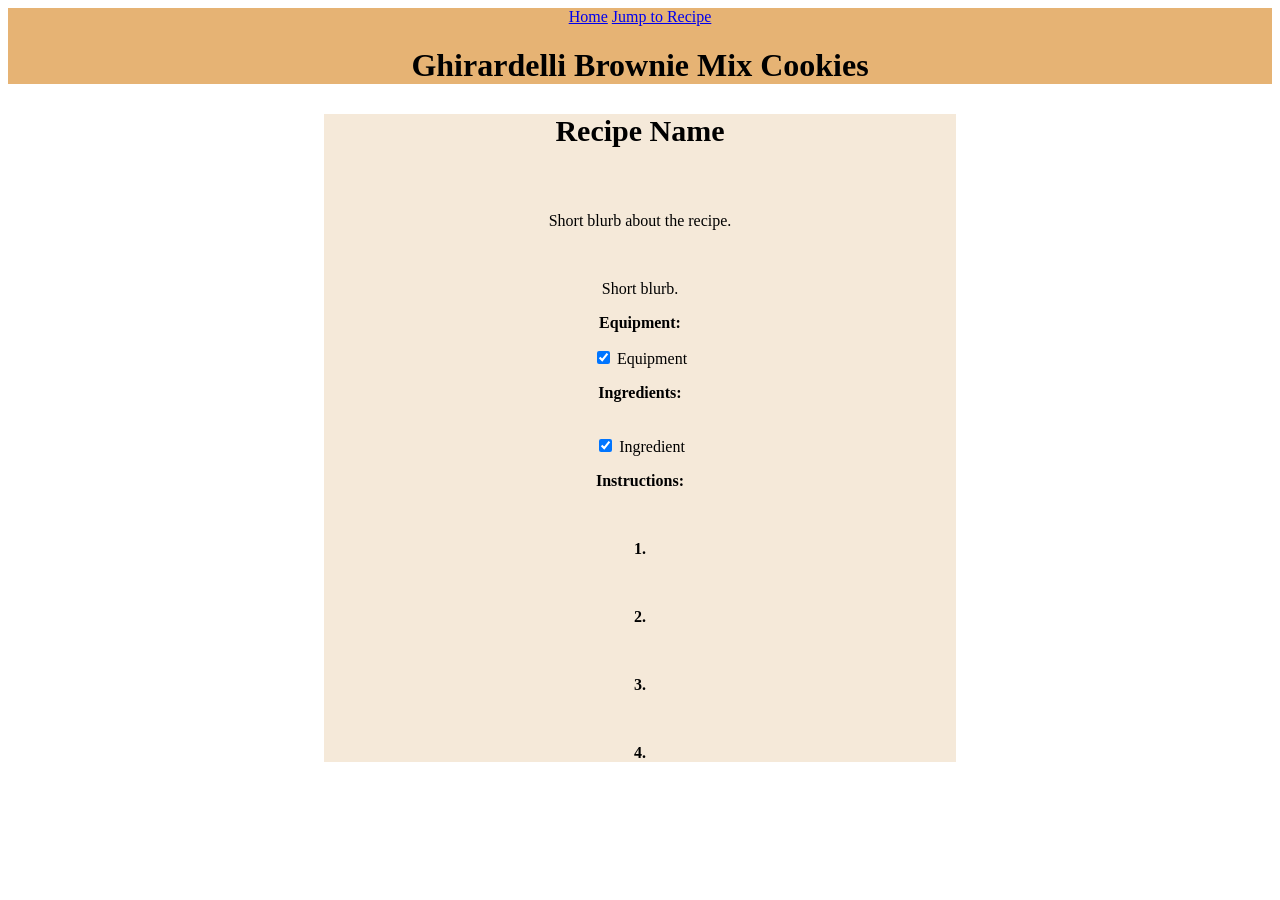
==== Recipes/GhirardelliBrownieMixCookies.html @ ae87c417 "Updated Recipe and Format" ====
<!DOCTYPE html>
<html lang="en">
<head>
    <meta charset="UTF-8">
    <meta name="viewport" content="width=device-width, initial-scale=1.0">
    <title>Scottish Shortbread</title>
    <link rel="stylesheet" href="../style.css">
</head>
<body>
    
    <header>
        <div class="box1">
            
            <nav>
                <a href="../index.html">Home</a>
                <a href="#GhirardelliBrownieMixCookiesRecipe">Jump to Recipe</a>
            </nav>
            
            <h1 font-size="100px">Ghirardelli Brownie Mix Cookies</h1>

        
        </div>
    </header>
    
    <section class="recipeBox">
        <div>
            
            <h3 class="recipeTitle">Recipe Name</h3>

            <br>

            <p>Short blurb about the recipe.</p>

            <br>

            <p>Short blurb.</p>
            
            <p text-align="left" id="#GhirardelliBrownieMixCookiesRecipe"><strong>Equipment:</strong></p>

            <input type="checkbox" id="mixer" name="equipment" value="mixer" checked>
            <label for="mixer">Equipment</label>

            <br>

            <p text-align="left"><strong>Ingredients:</strong></p>

            <br>
            
            <input type="checkbox" id="butter" name="ingredients" value="butter" checked>
            <label for="butter" font-size="30px">Ingredient</label>

            <br>
            
            <p text-align="left"><strong>Instructions:</strong></p>

            <br>

            <p><strong>1.</strong> </p>
            
            <br>

            <p><strong>2.</strong> </p>

            <br>

            <p><strong>3.</strong> </p>

            <br>

            <p><strong>4.</strong> </p>
        
        </div>

    </section>
</body>
</html>
---- style.css ----
.box1{
    height: 300;
    background-color: rgb(230, 179, 116);
    text-align: center;
    align-items:center;
}
.sections{
    text-align: center;
}
.subheading{
    height: 75;
    background-color: rgba(230, 179, 116, 0.488);
    text-align: center;
}
.recipeTitle{
    text-align: center;
    font-size: 30px;
}
.recipeBox{
    background-color: rgba(234, 209, 178, 0.488);
    text-align: center;
    width: 50%;
    margin-left: auto;
    margin-right: auto;
}
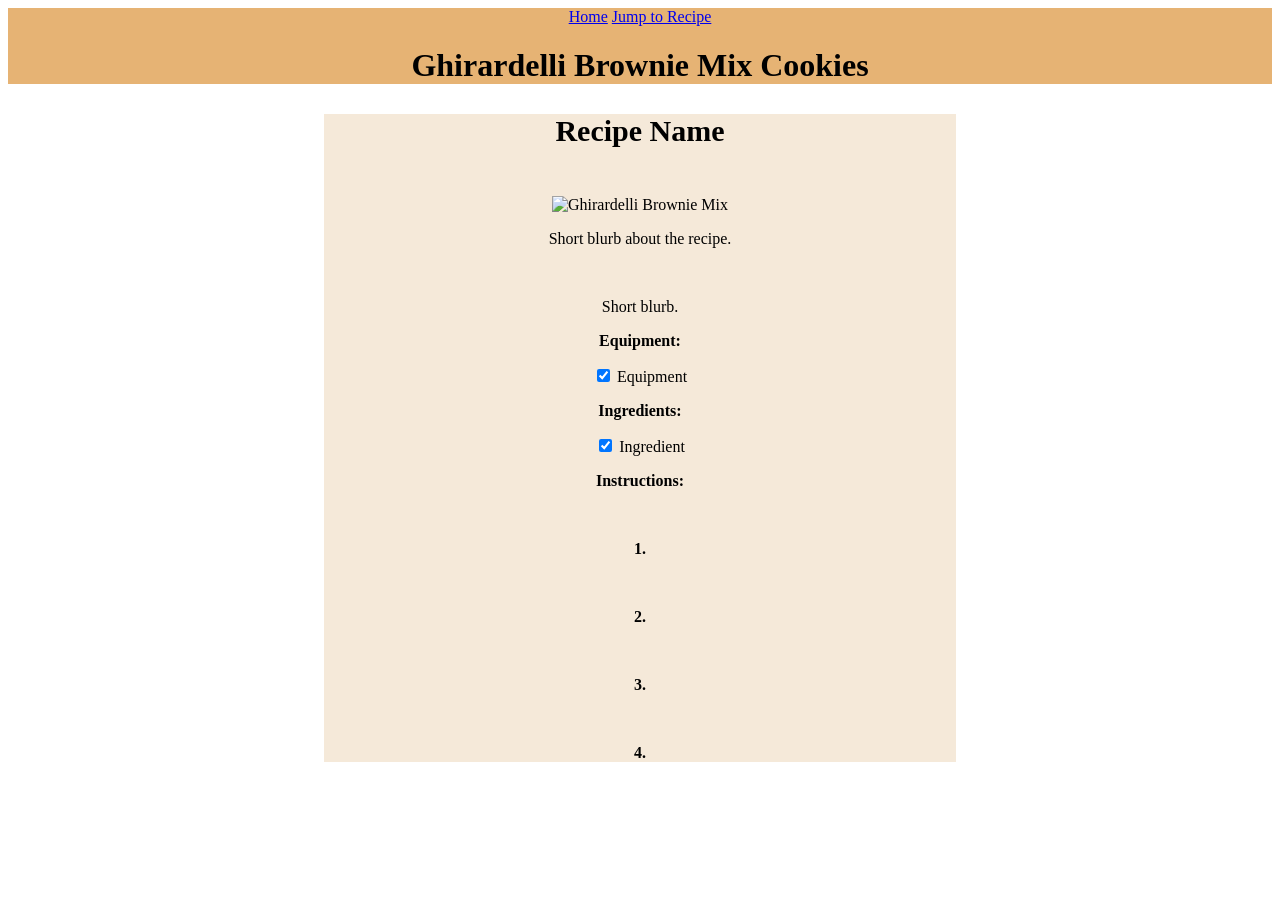
==== commit 5bc3f85e: "Added Photo FINALLY SO FREAKING HAPPY RN" ====
--- a/Recipes/GhirardelliBrownieMixCookies.html
+++ b/Recipes/GhirardelliBrownieMixCookies.html
@@ -29,6 +29,10 @@
 
             <br>
 
+            <img src="../Photos/GhirardelliBrownieMix.jpg" alt="Ghirardelli Brownie Mix" width="400" height="400">
+
+            <br>
+
             <p>Short blurb about the recipe.</p>
 
             <br>
@@ -43,8 +47,6 @@
             <br>
 
             <p text-align="left"><strong>Ingredients:</strong></p>
-
-            <br>
             
             <input type="checkbox" id="butter" name="ingredients" value="butter" checked>
             <label for="butter" font-size="30px">Ingredient</label>
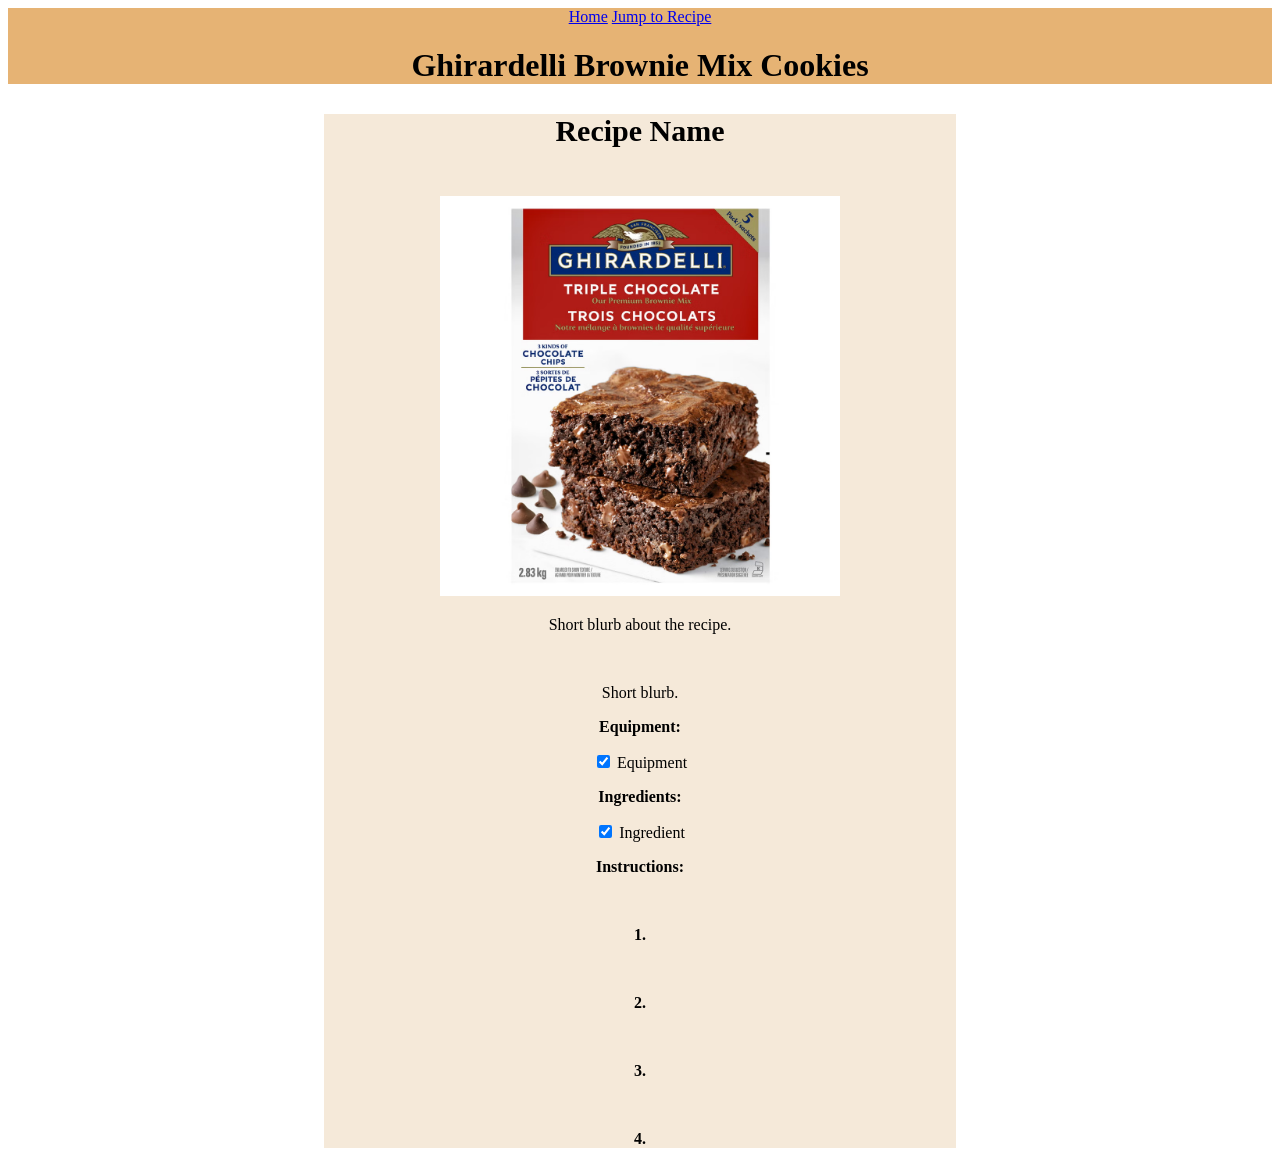
==== commit 6e1de0af: "Updated photo and phot description" ====
--- a/Recipes/GhirardelliBrownieMixCookies.html
+++ b/Recipes/GhirardelliBrownieMixCookies.html
@@ -29,7 +29,7 @@
 
             <br>
 
-            <img src="../Photos/GhirardelliBrownieMix.jpg" alt="Ghirardelli Brownie Mix" width="400" height="400">
+            <img src="../Photos/GhirardelliBrownieMix.jpg" alt="Ghirardelli Brownie Mix pls work" width="400" height="400">
 
             <br>
 
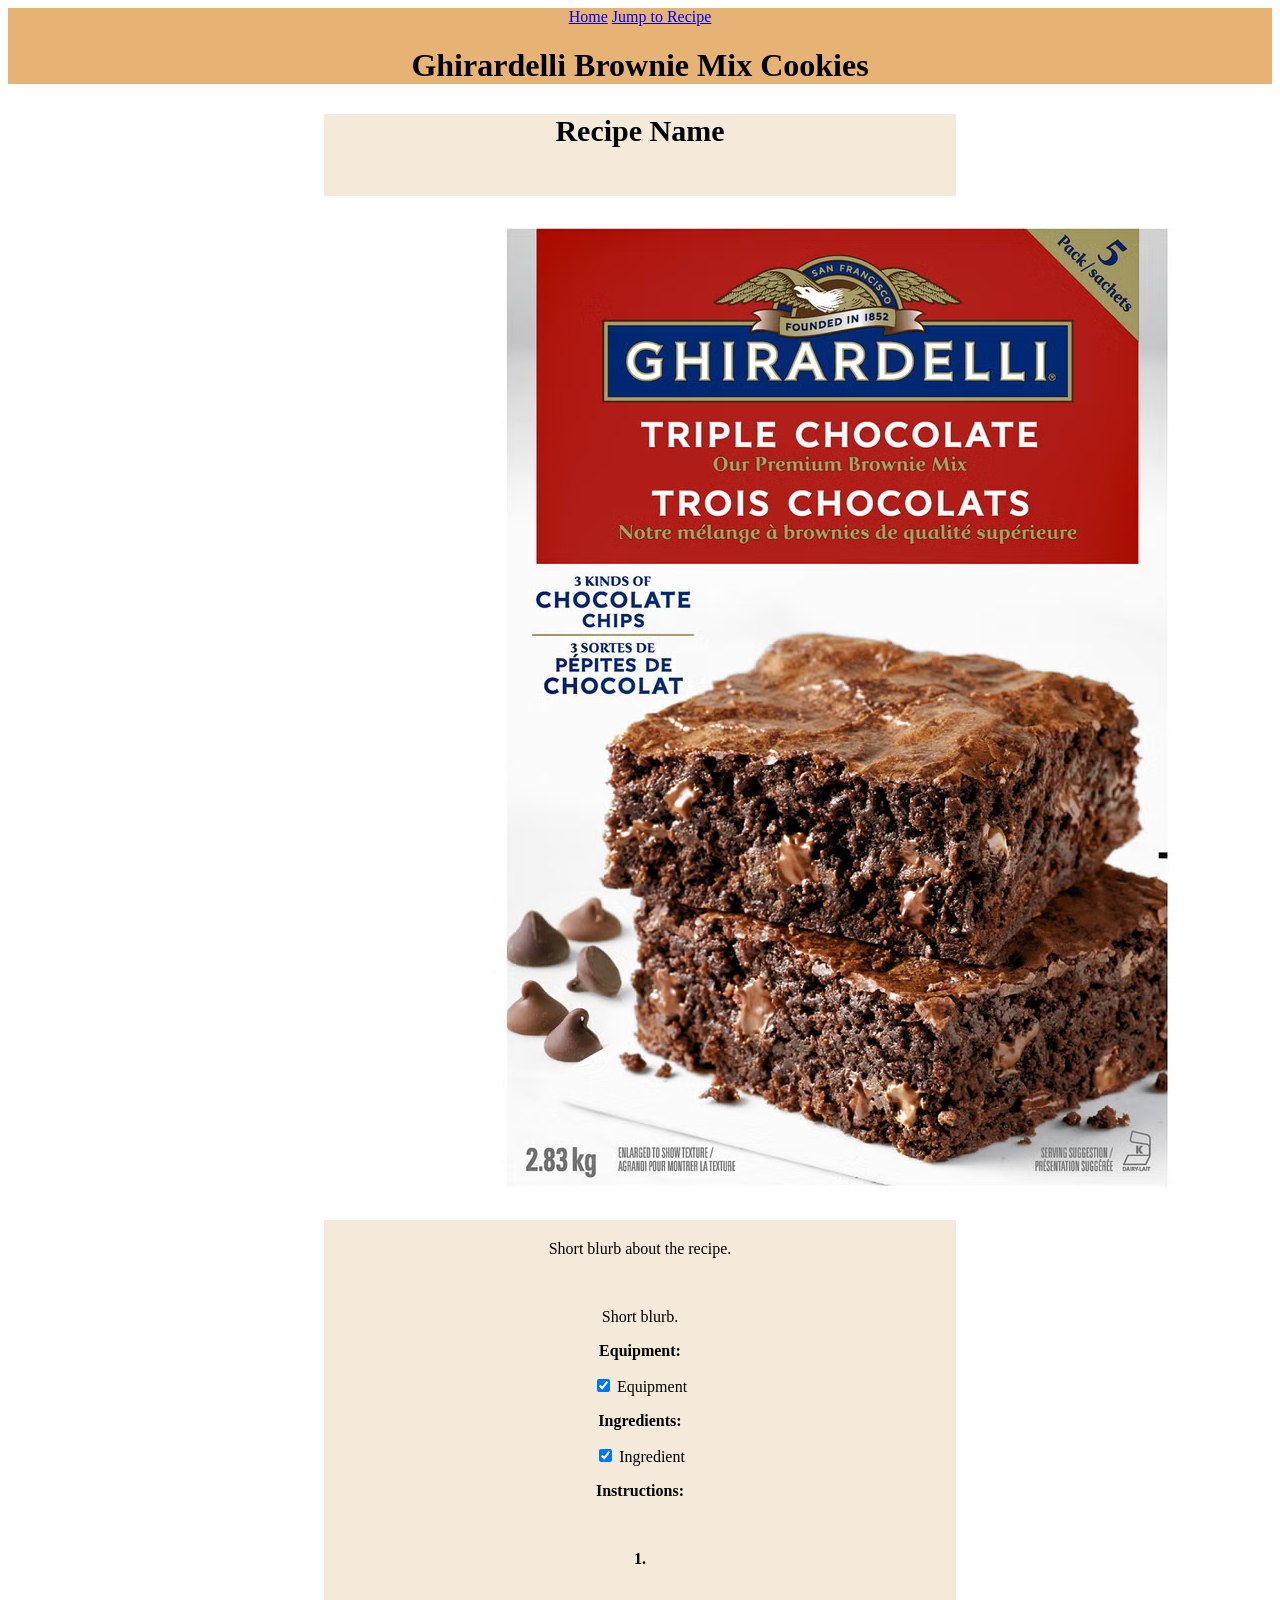
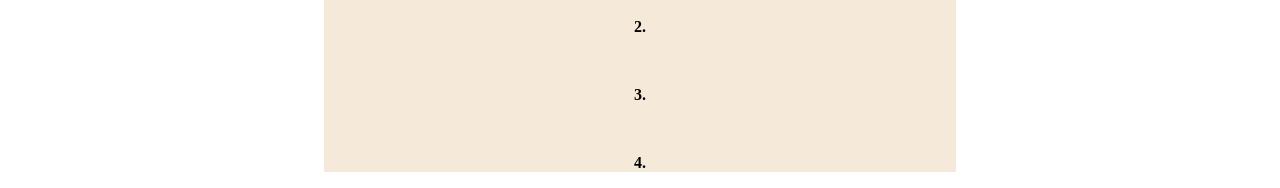
==== commit 33175467: "Update GhirardelliBrownieMixCookies.html" ====
--- a/Recipes/GhirardelliBrownieMixCookies.html
+++ b/Recipes/GhirardelliBrownieMixCookies.html
@@ -3,7 +3,7 @@
 <head>
     <meta charset="UTF-8">
     <meta name="viewport" content="width=device-width, initial-scale=1.0">
-    <title>Scottish Shortbread</title>
+    <title>Ghirardelli Brownie Mix Cookies</title>
     <link rel="stylesheet" href="../style.css">
 </head>
 <body>
@@ -29,7 +29,7 @@
 
             <br>
 
-            <img src="../Photos/GhirardelliBrownieMix.jpg" alt="Ghirardelli Brownie Mix pls work" width="400" height="400">
+            <img src="../Photos/GhirardelliBrownieMix.jpg" alt="Ghirardelli Brownie Mix pls work">
 
             <br>
 
